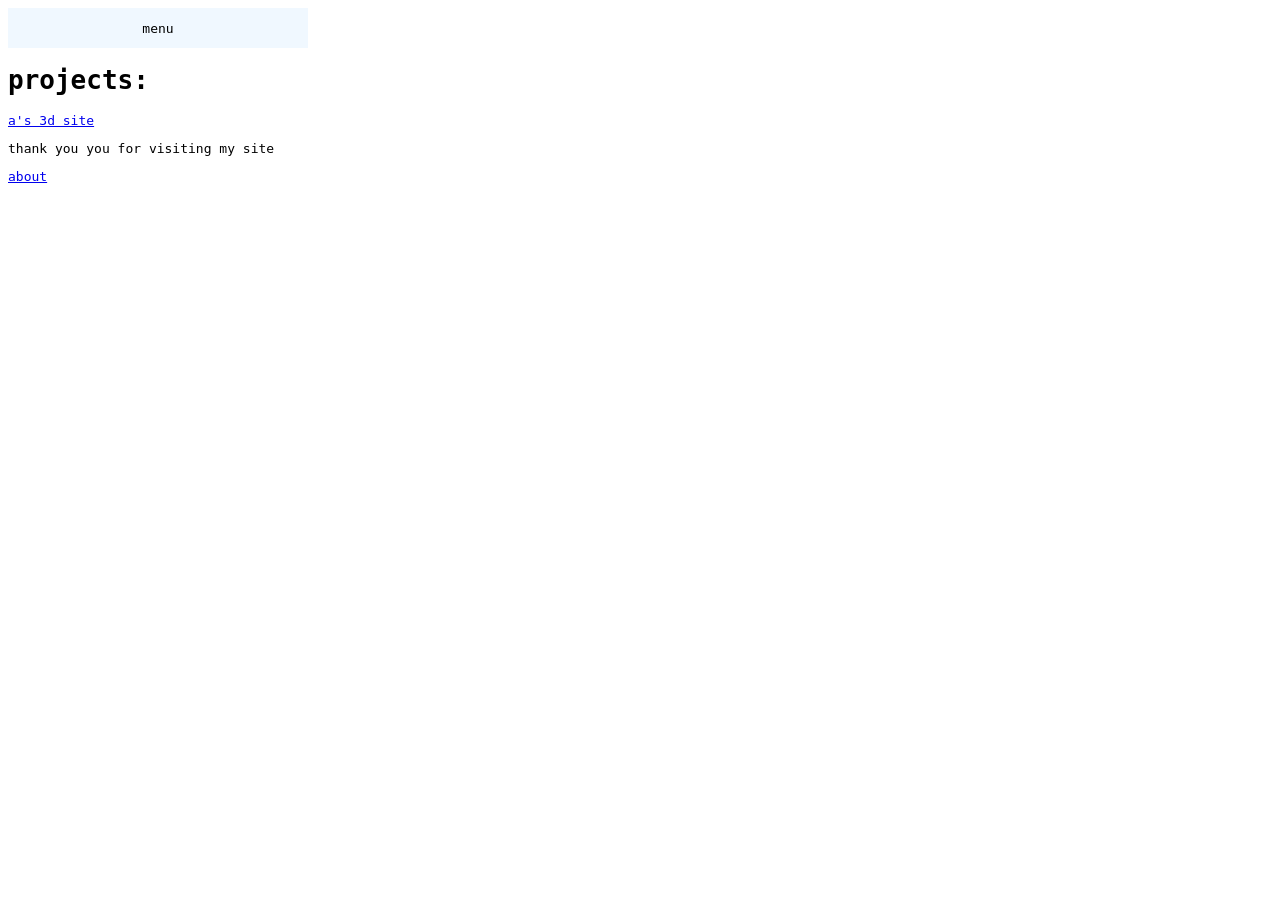
==== index.html @ 17ebf332 "Add files via upload" ====
<!DOCTYPE html>
<html lang="en">
<head>
    <meta charset="UTF-8">
    <meta name="viewport" content="width=device-width, initial-scale=1.0">
    <title>projectsa.ink</title>
    <link rel="stylesheet" href="mainsite.css">
</head>
<body>
    <div class="menu">
        <p>menu</p>
    </div>
    <h1 class="h1">projects:</h1>
    <a href="a's 3d prints site/asite.html"><p>a's 3d site</p></a>
    <p>thank you you for visiting my site</p>
    <a href="about.html"><p>about</p></a>
</body>
</html>
---- mainsite.css ----
.h1{
    font-family: monospace;
}
p{
    font-family: monospace;
}
.menu{
    display:flex;
    flex-direction: row;
    gap:1em;
    background-color: aliceblue;
    width:300px;
    height:40px;
    justify-content: center;
}
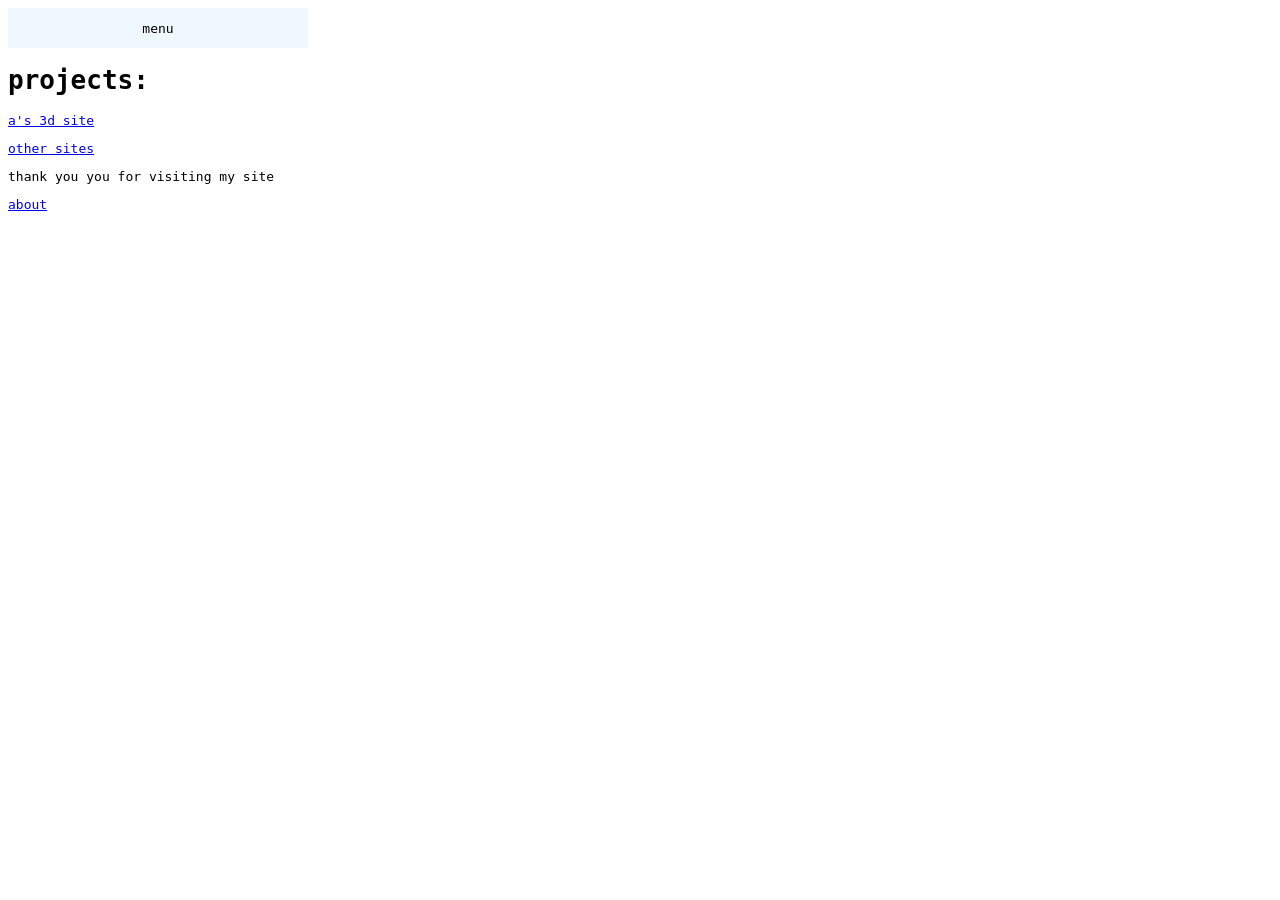
==== commit 7be867a6: "Update index.html to include additional link Added a new link to 'other sites' in the menu." ====
--- a/index.html
+++ b/index.html
@@ -5,6 +5,7 @@
     <meta name="viewport" content="width=device-width, initial-scale=1.0">
     <title>projectsa.ink</title>
     <link rel="stylesheet" href="mainsite.css">
+    <link rel="icon" href="logoa.jpg">
 </head>
 <body>
     <div class="menu">
@@ -12,7 +13,8 @@
     </div>
     <h1 class="h1">projects:</h1>
     <a href="a's 3d prints site/asite.html"><p>a's 3d site</p></a>
+    <a href="other/other.html"><p>other sites</p></a>
     <p>thank you you for visiting my site</p>
     <a href="about.html"><p>about</p></a>
 </body>
-</html>+</html>
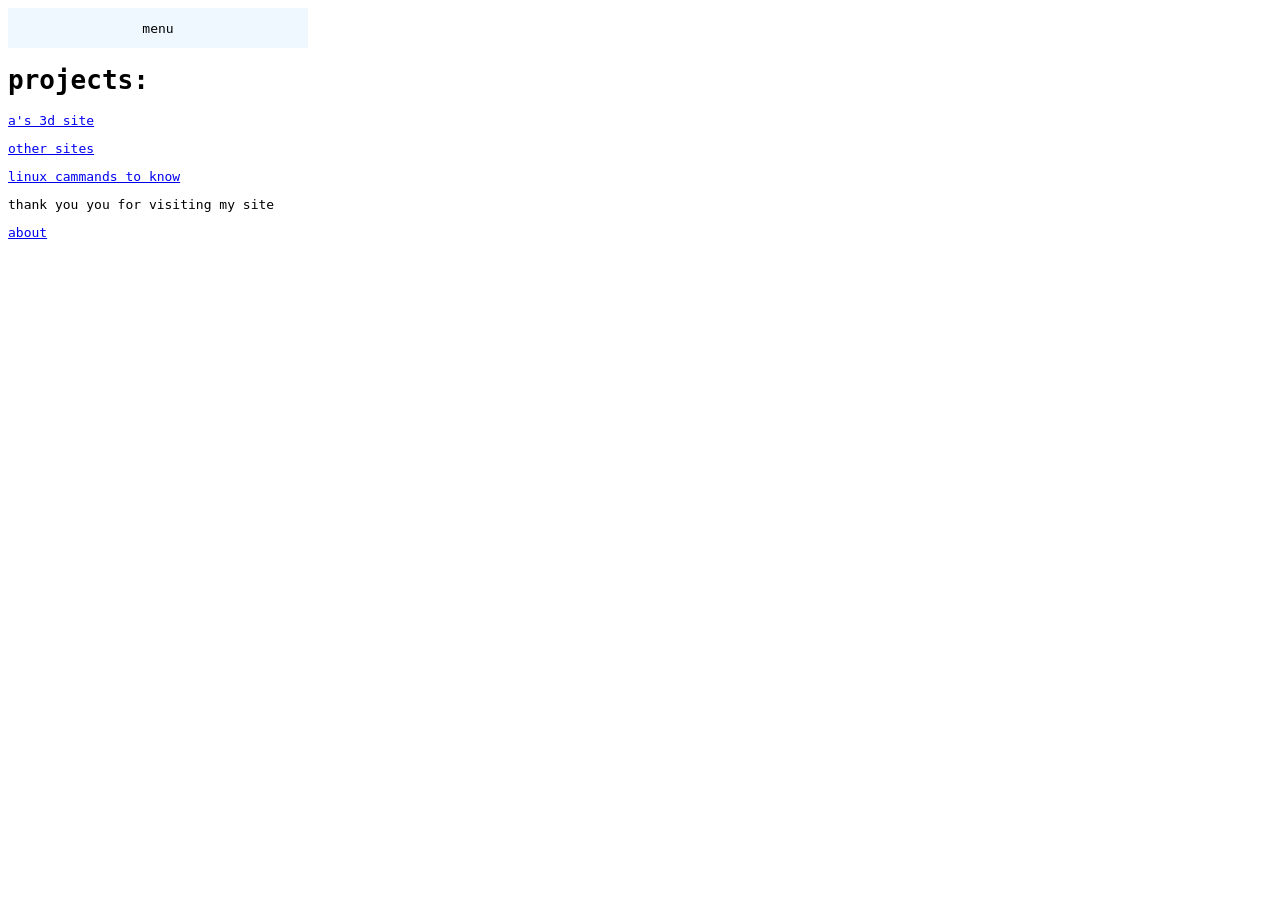
==== commit 3a1eb5a5: "Add link to linux commands page in index.html Added a new link to 'linux.html' for useful commands." ====
--- a/index.html
+++ b/index.html
@@ -14,6 +14,7 @@
     <h1 class="h1">projects:</h1>
     <a href="a's 3d prints site/asite.html"><p>a's 3d site</p></a>
     <a href="other/other.html"><p>other sites</p></a>
+    <a href="linux.html"><p>linux cammands to know</p></a>
     <p>thank you you for visiting my site</p>
     <a href="about.html"><p>about</p></a>
 </body>
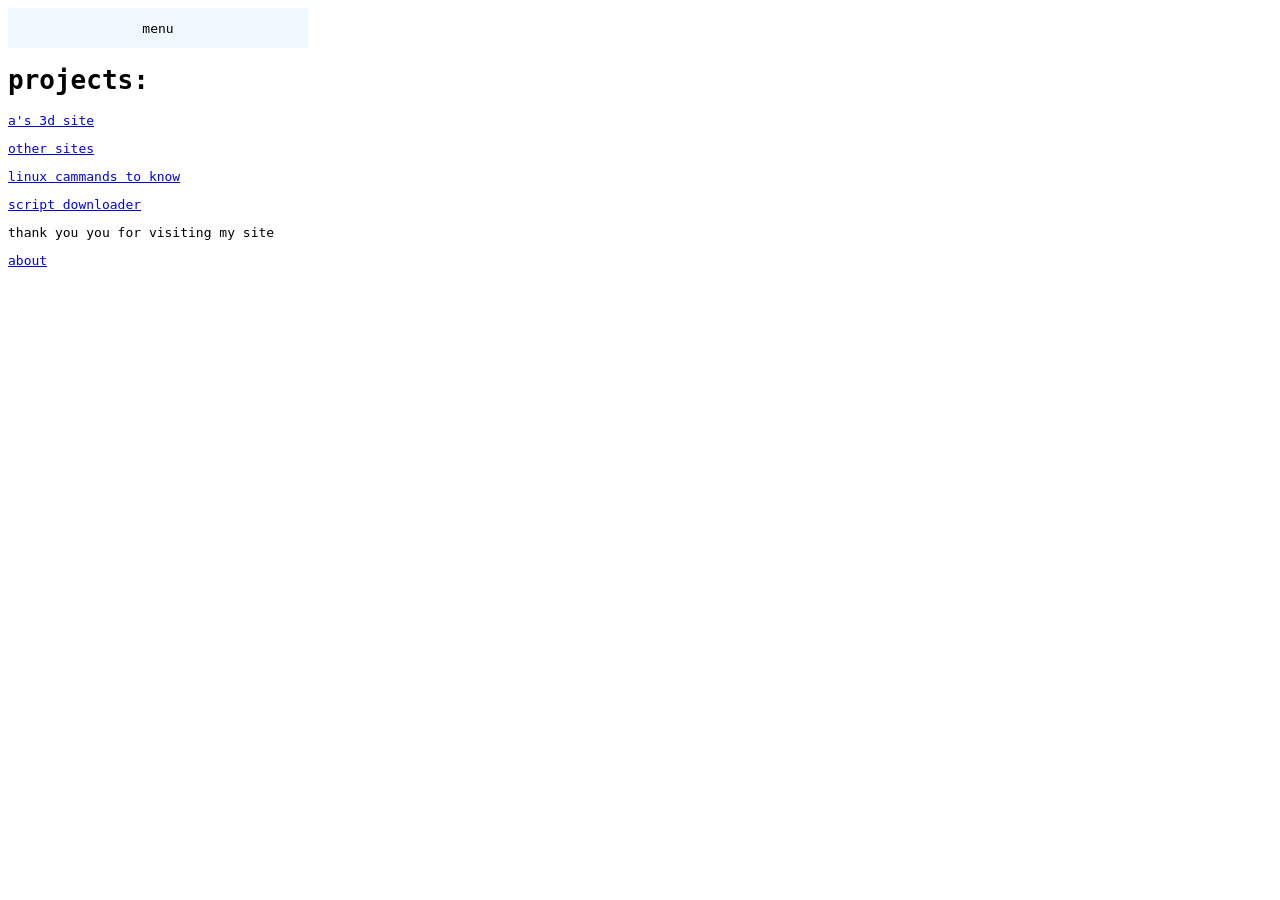
==== commit 479d3a81: "added script downlaoder" ====
--- a/index.html
+++ b/index.html
@@ -15,6 +15,7 @@
     <a href="a's 3d prints site/asite.html"><p>a's 3d site</p></a>
     <a href="other/other.html"><p>other sites</p></a>
     <a href="linux.html"><p>linux cammands to know</p></a>
+    <a href="/script downloader/downloader.html"><P>script downloader</P></a>
     <p>thank you you for visiting my site</p>
     <a href="about.html"><p>about</p></a>
 </body>
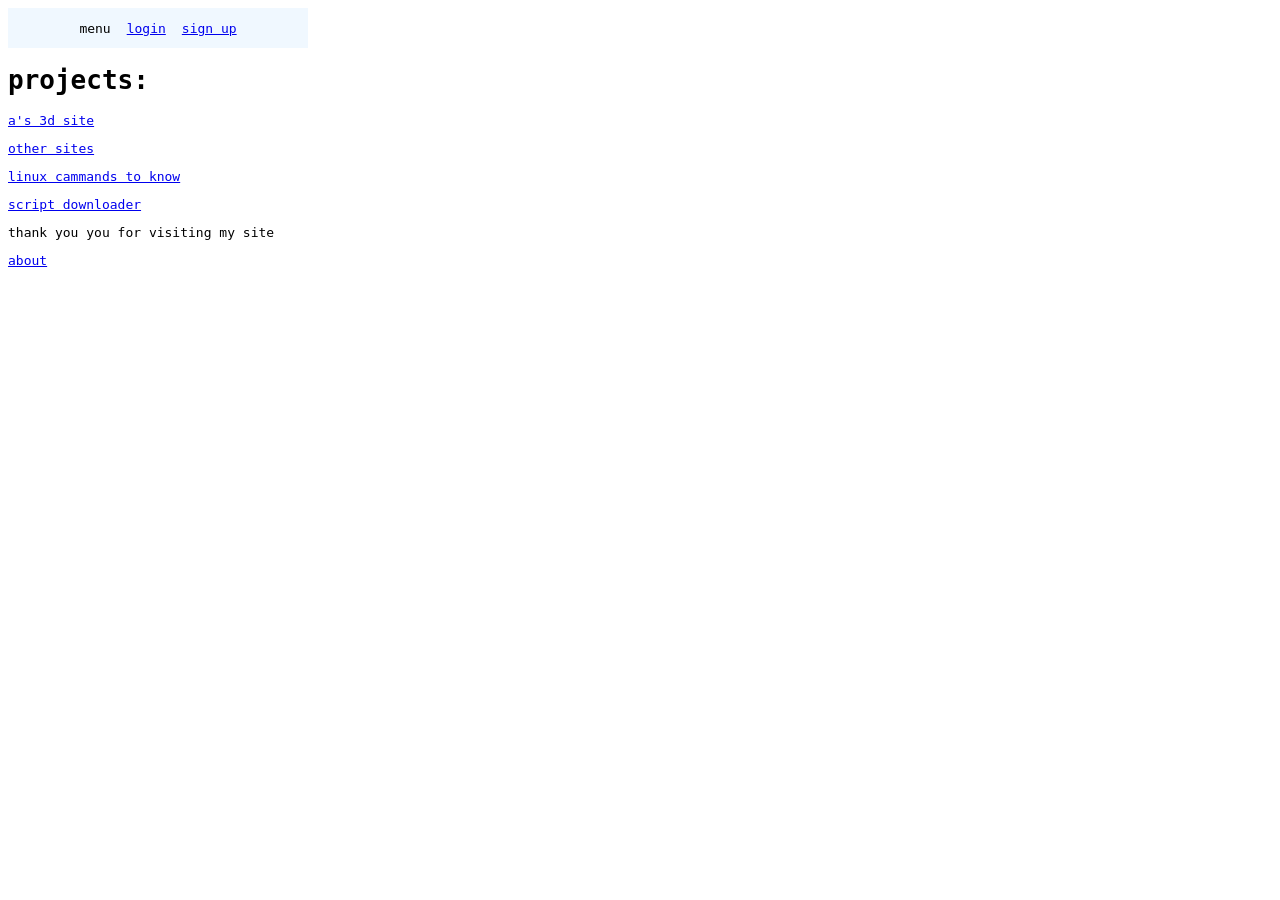
==== commit e247dc0d: "add main text i menu" ====
--- a/index.html
+++ b/index.html
@@ -10,6 +10,8 @@
 <body>
     <div class="menu">
         <p>menu</p>
+        <a href="/login"><p>login</p></a>
+        <a href=/signup><p>sign up</p></a>
     </div>
     <h1 class="h1">projects:</h1>
     <a href="a's 3d prints site/asite.html"><p>a's 3d site</p></a>
